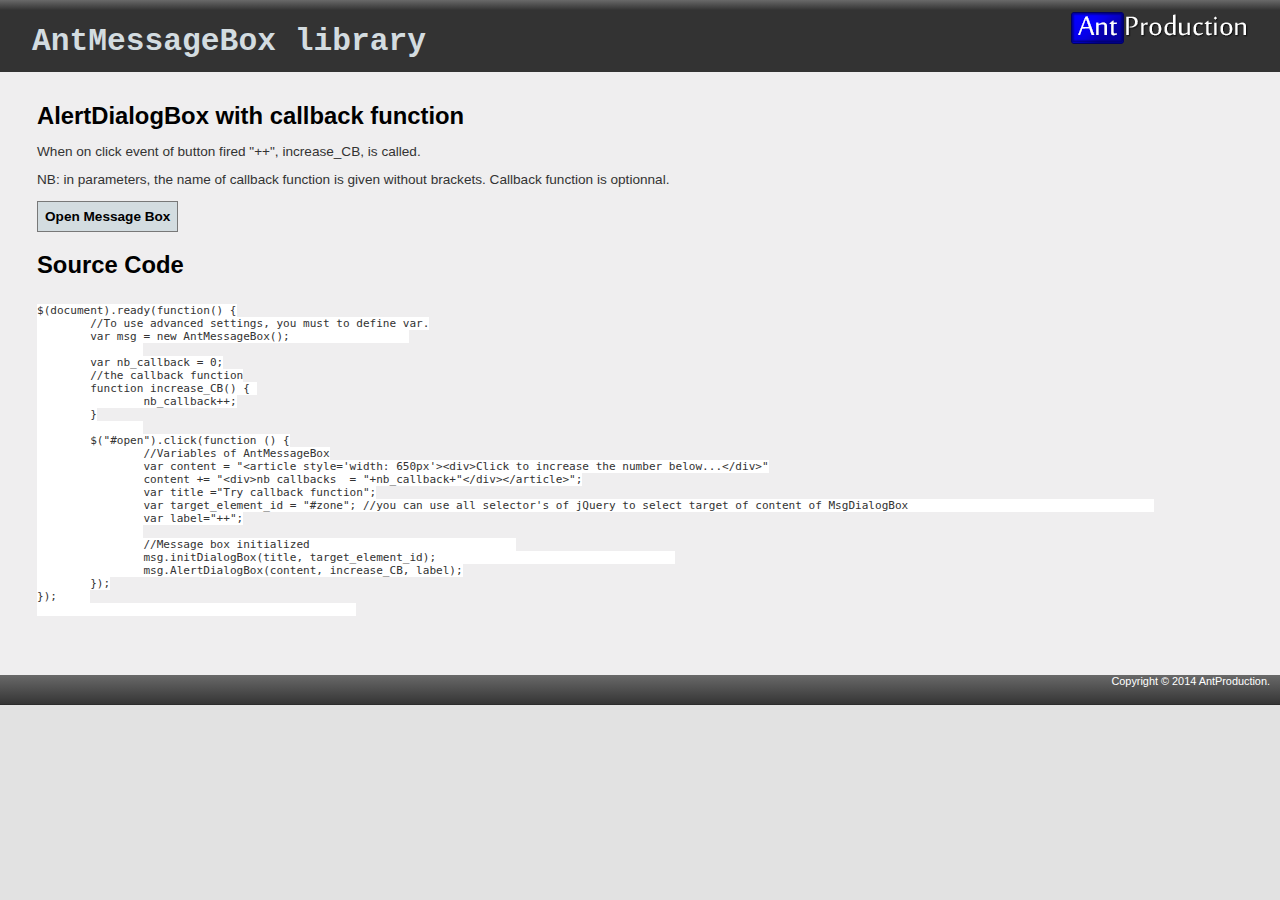
==== samples/AlertDialogBox/AlertDialogBox_with_callback.html @ e0c9927e "Add samples of AlertDialogBox and ConfirmDialogBox Update minified javascript" ====
﻿<!DOCTYPE html>
<html>
    <head>
		<meta charset="utf-8" />
        <title>AlertDialogBox with callback - AntProduction</title>
		
		<!-- hightLight Syntaxe -->
		<link rel="stylesheet" href="http://yandex.st/highlightjs/8.0/styles/default.min.css">
		<script src="http://yandex.st/highlightjs/8.0/highlight.min.js"></script>
		
		<link href="../../public/css/style.css" rel="stylesheet">		
		<link href="../../public/themes/custom-theme/jquery-ui-1.10.3.custom.min.css" rel="stylesheet">
				
		<script type="text/javascript" src="../../public/js/libs/external-libs/jquery-1.10.1.min.js"></script>
		<script type="text/javascript" src="../../public/js/libs/external-libs/jquery-ui-1.10.4.min.js"></script>
		<script type="text/javascript" src="../../public/js/libs/AntMessageBox.min.js"></script>
		<script>
			//Sources code hightLight syntaxe
			hljs.initHighlightingOnLoad();
			
			$(document).ready(function() {
				//To use advanced settings, you must to define var.
				var msg = new AntMessageBox();
				var nb_callback = 0;				
				
				//the callback function
				function increase_CB() { nb_callback++; }
				
				$("#open").click(function () {
					//Variables to AntMessageBox
					var content = "<article style='width: 650px'><div>Click to increase the number below...</div><div>nb callbacks  = "+nb_callback+"</div></article>";
					var title ="Try callback function";
					var target_element_id = "#zone"; //you can use all selector's of jQuery to select target of content of MsgDialogBox					
					var label="++";
					
					//Message box initialized				
					msg.initDialogBox(title, target_element_id);					
					msg.AlertDialogBox(content, increase_CB, label);
				});				
			});
		</script>
	</head>
 
    <body>
        <header>
			<div class="content-wrapper">
				<div class="float-left">
					<p>
						<h1 class="site-title">AntMessageBox library</h1>                    
					</p>
					<span id="MessageBox"></span>
				</div>
				<div class="float-right">
					<img src="../../public/images/logo-blue-135x35.png") alt="logo of AntProduction" />
				</div>
			</div>
		</header>
		<div id="body">
			<section class="content-wrapper main-content clear-fix">
			<div id="bloc_page">
			<h2>AlertDialogBox with callback function</h2>
			<p>When on click event of button fired "++", increase_CB, is called.</p>	
			<p>NB: in parameters, the name of callback function is given without brackets. Callback function is optionnal.</p>
			<button id="open">Open Message Box</button>
			
			<div id="zone" ></div>
			
			<h2>Source Code</h2>
			<pre><code style="background-color:#fff">
$(document).ready(function() {
	//To use advanced settings, you must to define var.
	var msg = new AntMessageBox();			
		
	var nb_callback = 0;
	//the callback function
	function increase_CB() { 
		nb_callback++;
	}
		
	$("#open").click(function () {
		//Variables of AntMessageBox
		var content = "&lt;article style='width: 650px'&gt;&lt;div&gt;Click to increase the number below...&lt;/div&gt;"
		content += "&lt;div&gt;nb callbacks  = "+nb_callback+"&lt;/div&gt;&lt;/article&gt;";
		var title ="Try callback function";
		var target_element_id = "#zone"; //you can use all selector's of jQuery to select target of content of MsgDialogBox					
		var label="++";
		
		//Message box initialized				
		msg.initDialogBox(title, target_element_id);					
		msg.AlertDialogBox(content, increase_CB, label);
	});
});	
						</code>
					</pre>
				</div>
			</section>
		</div>
		<footer>Copyright © 2014 AntProduction.</footer>
    </body>
</html>
---- public/css/style.css ----
﻿html {
    background-color: #e2e2e2;
    margin: 0;
    padding: 0;
    height: 100%;
}

body {
    background-color: #333;
    /*border-top: solid 10px #000;*/
    color: #333;
    font-size: .85em;
    font-family: "Segoe UI", Verdana, Helvetica, Sans-Serif;
    margin: 0;
    padding: 0;
}

p.version {
    color: #aaa;
}

a {
    color: #333;
    outline: none;
    padding-left: 3px;
    padding-right: 3px;
    text-decoration: none;
}

    a:link, a:visited,
    a:active {
        color: #333;
    }

    a:hover {
        color: #aaa;
        text-decoration: underline;
    }

header, footer, hgroup, nav, section {
    display: block;
}

header, footer {
    background: #252525;
    background-image: -webkit-gradient(linear, 50% 0%, 50% 100%, color-stop(0%, #696969), color-stop(95%, #363636), color-stop(97%, #313131), color-stop(100%, #252525));
    background-image: -webkit-linear-gradient(top, #696969 0%,#363636 95%,#313131 97%,#252525 100%);
    background-image: -moz-linear-gradient(top, #696969 0%,#363636 95%,#313131 97%,#252525 100%);
    background-image: -o-linear-gradient(top, #696969 0%,#363636 95%,#313131 97%,#252525 100%);
    background-image: linear-gradient(top, #696969 0%,#363636 95%,#313131 97%,#252525 100%);
}

strong, mark, em {
	color: #333;
    font-size: .85em;
    font-family: "Segoe UI", Verdana, Helvetica, Sans-Serif;
    margin: 0;
    padding: 0;
	font-weight: normal;
}

.blue, .type { color:#0500fd; }

strong.bold {
	font-weight: bold;
}

mark {
    background-color: #a6dbed;
    padding-left: 5px;
    padding-right: 5px;
}

.float-left {
    float: left;
}

.float-right {
    float: right;
}

.clear-fix:after {
    content: ".";
    clear: both;
    display: block;
    height: 0;
    visibility: hidden;
}

h1, h2, h3,
h4, h5, h6 {
    color: #000;
    margin-bottom: 0;
    padding-bottom: 0;
}

h1 {
	color: #e2e2e2;
    font-size: 2em;
}

h2 {
    font-size: 1.75em;
}

h3 {
    font-size: 1.2em;
}

h4 {
    font-size: 1.1em;
}

h5, h6 {
    font-size: 1em;
}

    h5 a:link, h5 a:visited, h5 a:active {
        padding: 0;
        text-decoration: none;
    }


/* main layout
----------------------------------------------------------*/
.content-wrapper {
    margin: 0 auto;
    max-width: 95%;
}

#body {
    background-color: #efeeef;
    clear: both;
    padding-bottom: 35px;
    min-height: 40em;
}

.main-content {
    padding-left: 10px;
    padding-top: 10px;
}

header .content-wrapper {
    padding-top: 10px;
}

header .menu-content {
    padding-top: 20px;
    text-align: center;
}

footer {
    clear: both;
    background-color: #252525;
    font-size: .8em;
    height: 30px;
	color:#fff;
	text-align:right;
	padding-right: 10px;
}



/* site title
----------------------------------------------------------*/
.site-title, .library-version {    
    font-family: Rockwell, Consolas, "Courier New", Courier, monospace;
    margin: 0;
	display:inline;
}
.site-title {
	color: #d3dce0;
	font-size: 2.3em;
}

.library-version {
	color: #fff;
	font-size: .8em;
}


    .site-title a, .site-title a:hover, .site-title a:active {
        background: none;
        color: #d3dce0;
        outline: none;
        text-decoration: none;
    }


/* page elements
----------------------------------------------------------*/
/* featured */
.featured {
    background-color: #fff;
}

    .featured .content-wrapper {
        background-color: #7ac0da;
        background-image: -ms-linear-gradient(left, #7ac0da 0%, #a4d4e6 100%);
        background-image: -o-linear-gradient(left, #7ac0da 0%, #a4d4e6 100%);
        background-image: -webkit-gradient(linear, left top, right top, color-stop(0, #7ac0da), color-stop(1, #a4d4e6));
        background-image: -webkit-linear-gradient(left, #7ac0da 0%, #a4d4e6 100%);
        background-image: linear-gradient(left, #7ac0da 0%, #a4d4e6 100%);
        color: #3e5667;
        padding: 20px 40px 30px 40px;
    }

    .featured hgroup.title h1, .featured hgroup.title h2 {
        color: #fff;
    }

    .featured p {
        font-size: 1.1em;
    }

/* page titles */
hgroup.title {
    margin-bottom: 10px;
}

    hgroup.title h1, hgroup.title h2 {
        display: inline;
    }

    hgroup.title h2 {
        font-weight: normal;
        margin-left: 3px;
    }

/* features */
section.feature {
    width: 300px;
    float: left;
    padding: 10px;
}

/* ordered list */
ol.round {
    list-style-type: none;
    padding-left: 0;
}

    ol.round li {
        margin: 25px 0;
        padding-left: 45px;
    }

        ol.round li.zero {
            background: url("../Images/orderedList0.png") no-repeat;
        }

        ol.round li.one {
            background: url("../Images/orderedList1.png") no-repeat;
        }

        ol.round li.two {
            background: url("../Images/orderedList2.png") no-repeat;
        }

        ol.round li.three {
            background: url("../Images/orderedList3.png") no-repeat;
        }

        ol.round li.four {
            background: url("../Images/orderedList4.png") no-repeat;
        }

        ol.round li.five {
            background: url("../Images/orderedList5.png") no-repeat;
        }

        ol.round li.six {
            background: url("../Images/orderedList6.png") no-repeat;
        }

        ol.round li.seven {
            background: url("../Images/orderedList7.png") no-repeat;
        }

        ol.round li.eight {
            background: url("../Images/orderedList8.png") no-repeat;
        }

        ol.round li.nine {
            background: url("../Images/orderedList9.png") no-repeat;
        }

/* content */
article {
    float: left;
    width: 70%;
}

aside {
    float: right;
    width: 25%;
}

aside ul {
    list-style: none;
    padding: 0;
}

aside ul li {
    background: url("../Images/bullet.png") no-repeat 0 50%;
    padding: 2px 0 2px 20px;
}

.label {
    font-weight: 700;
}

/* login page */
#loginForm {
    border-right: solid 2px #c8c8c8;
    float: left;
    width: 55%;
}

    #loginForm .validation-error {
        display: block;
        margin-left: 15px;
    }

    #loginForm .validation-summary-errors ul {
        margin: 0;
        padding: 0;
    }

    #loginForm .validation-summary-errors li {
        display: inline;
        list-style: none;
        margin: 0;
    }

    #loginForm input {
        width: 250px;
    }

        #loginForm input[type="checkbox"],
        #loginForm input[type="submit"],
        #loginForm input[type="button"],
        #loginForm button {
            width: auto;
        }

#socialLoginForm {
    margin-left: 40px;
    float: left;
    width: 40%;
}

    #socialLoginForm h2 {
        margin-bottom: 5px;
    }

#socialLoginList button {
    margin-bottom: 12px;
}

#logoutForm {
    display: inline;
}

/* contact */
.contact h3 {
    font-size: 1.2em;
}

.contact p {
    margin: 5px 0 0 10px;
}

.contact iframe {
    border: 1px solid #333;
    margin: 5px 0 0 10px;
}

/* forms */
fieldset {
    border: none;
    margin: 0;
    padding: 0;
}

    fieldset legend {
        display: none;
    }

    fieldset ol {
        padding: 0;
        list-style: none;
    }

        fieldset ol li {
            padding-bottom: 5px;
        }

label {
    display: block;
    font-size: 1.2em;
    font-weight: 600;
}

    label.checkbox {
        display: inline;
    }

input, textarea {
    border: 1px solid #e2e2e2;
    background: #fff;
    color: #333;
    font-size: 1.2em;
    margin: 5px 0 6px 0;
    padding: 5px;
    width: 300px;
}

textarea {
    font-family: inherit;
    width: 500px;
}

    input:focus, textarea:focus {
        border: 1px solid #7ac0da;
    }

input[type="checkbox"] {
    background: transparent;
    border: inherit;
    width: auto;
}

input[type="submit"],
input[type="button"],
button {
    background-color: #d3dce0;
    border: 1px solid #787878;
    cursor: pointer;
    font-size: 1em;
    font-weight: 600;
    padding: 7px;
    margin-right: 8px;
    width: auto;
}

td input[type="submit"],
td input[type="button"],
td button {
    font-size: 1em;
    padding: 4px;
    margin-right: 4px;
}

/* info and errors */
.message-info {
    border: 1px solid;
    clear: both;
    padding: 10px 20px;
}

.message-error {
    clear: both;
    color: #e80c4d;
    font-size: 1.1em;
    font-weight: bold;
    margin: 20px 0 10px 0;
}

.message-success {
    color: #7ac0da;
    font-size: 1.3em;
    font-weight: bold;
    margin: 20px 0 10px 0;
}

.error {
    color: #e80c4d;
}

/* styles for validation helpers */
.field-validation-error {
    color: #e80c4d;
    font-weight: bold;
}

.field-validation-valid {
    display: none;
}

input.input-validation-error {
    border: 1px solid #e80c4d;
}

input[type="checkbox"].input-validation-error {
    border: 0 none;
}

.validation-summary-errors {
    color: #e80c4d;
    font-weight: bold;
    font-size: 1em;
}

.validation-summary-valid {
    display: none;
}


/* tables
----------------------------------------------------------*/
table {
    border-collapse: collapse;
    border-spacing: 0;
    margin-top: 0.75em;
    border: 0 none;
}

th {
    font-size: 1.2em;
    text-align: left;
    border: none 0px;
    padding-left: 0;
}

    th a {
        display: block;
        position: relative;
    }

        th a:link, th a:visited, th a:active, th a:hover {
            color: #333;
            font-weight: 600;
            text-decoration: none;
            padding: 0;
        }

        th a:hover {
            color: #000;
        }

    th.asc a, th.desc a {
        margin-right: .75em;
    }

        th.asc a:after, th.desc a:after {
            display: block;
            position: absolute;
            right: 0em;
            top: 0;
            font-size: 0.75em;
        }

        th.asc a:after {
            content: '▲';
        }

        th.desc a:after {
            content: '▼';
        }


td {
    padding: 0.25em 2em 0.25em 1em;
    border: 1px solid #aaa;
	vertical-align:top;
	background-color: #fff;
}

tr.pager td {
    padding: 0 0.25em 0 0;
}

.hidden, .Invisible {
    display:none;
}

.type, .description {
	font-style: italic;
	font-size: 0.9em;
	display: inline-block;
}

/********************
*   Mobile Styles   *
********************/
@media only screen and (max-width: 850px) {

    /* header
    ----------------------------------------------------------*/
    header .float-left,
    header .float-right {
        float: none;
    }

    /* logo */
    header .site-title {
        margin: 10px;
        text-align: center;
    }

    /* login */
    #login {
        font-size: .85em;
        margin: 0 0 12px;
        text-align: center;
    }

        #login ul {
            margin: 5px 0;
            padding: 0;
        }

        #login li {
            display: inline;
            list-style: none;
            margin: 0;
            padding: 0;
        }

        #login a {
            background: none;
            color: #999;
            font-weight: 600;
            margin: 2px;
            padding: 0;
        }

            #login a:hover {
                color: #333;
            }

    /* menu */
    nav {
        margin-bottom: 5px;
    }

    ul#menu {
        margin: 0;
        padding: 0;
        text-align: center;
    }

        ul#menu li {
            margin: 0;
            padding: 0;
        }


    /* main layout
    ----------------------------------------------------------*/
    .main-content,
    .featured + .main-content {
        background-position: 10px 0;
    }

    .content-wrapper {
        padding-right: 10px;
        padding-left: 10px;
    }

    .featured .content-wrapper {
        padding: 10px;
    }

    /* page content */
    article, aside {
        float: none;
        width: 100%;
    }

    /* ordered list */
    ol.round {
        list-style-type: none;
        padding-left: 0;
    }

        ol.round li {
            padding-left: 10px;
            margin: 25px 0;
        }

            ol.round li.zero,
            ol.round li.one,
            ol.round li.two,
            ol.round li.three,
            ol.round li.four,
            ol.round li.five,
            ol.round li.six,
            ol.round li.seven,
            ol.round li.eight,
            ol.round li.nine {
                background: none;
            }

    /* features */
    section.feature {
        float: none;
        padding: 10px;
        width: auto;
    }

        section.feature img {
            color: #999;
            content: attr(alt);
            font-size: 1em;
            font-weight: 600;
        }

    /* forms */
    input {
        width: 90%;
    }

    /* login page */
    #loginForm {
        border-right: none;
        float: none;
        width: auto;
    }

        #loginForm .validation-error {
            display: block;
            margin-left: 15px;
        }

    #socialLoginForm {
        margin-left: 0;
        float: none;
        width: auto;
    }


    /* footer
    ----------------------------------------------------------*/
    footer .float-left,
    footer .float-right {
        float: none;
    }

    footer {
        text-align: right;
        height: auto;
        padding: 10px 0;
		color:#fff;
    }

        footer p {
            margin: 0;
        }
}
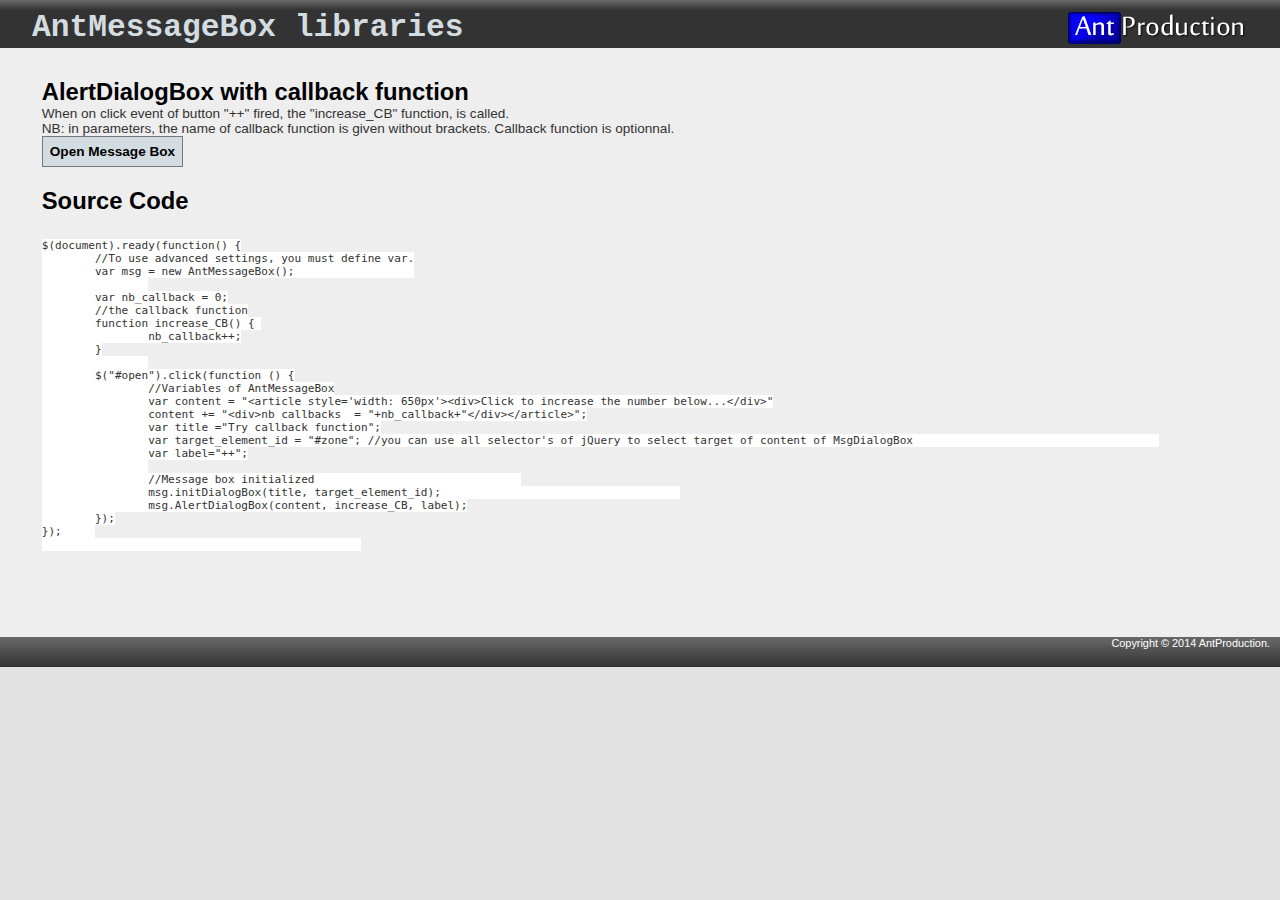
==== commit cc05f99a: "Maj html" ====
--- a/samples/AlertDialogBox/AlertDialogBox_with_callback.html
+++ b/samples/AlertDialogBox/AlertDialogBox_with_callback.html
@@ -15,11 +15,22 @@
 		<script type="text/javascript" src="../../public/js/libs/external-libs/jquery-ui-1.10.4.min.js"></script>
 		<script type="text/javascript" src="../../public/js/libs/AntMessageBox.min.js"></script>
 		<script>
+
+  (function(i,s,o,g,r,a,m){i['GoogleAnalyticsObject']=r;i[r]=i[r]||function(){
+  (i[r].q=i[r].q||[]).push(arguments)},i[r].l=1*new Date();a=s.createElement(o),
+  m=s.getElementsByTagName(o)[0];a.async=1;a.src=g;m.parentNode.insertBefore(a,m)
+  })(window,document,'script','//www.google-analytics.com/analytics.js','ga');
+
+  ga('create', 'UA-51652340-1', 'free.fr');
+  ga('send', 'pageview');
+
+
+		
 			//Sources code hightLight syntaxe
 			hljs.initHighlightingOnLoad();
 			
 			$(document).ready(function() {
-				//To use advanced settings, you must to define var.
+				//To use advanced settings, you must define var.
 				var msg = new AntMessageBox();
 				var nb_callback = 0;				
 				
@@ -43,32 +54,31 @@
  
     <body>
         <header>
-			<div class="content-wrapper">
+			<section class="content-wrapper">
 				<div class="float-left">
 					<p>
-						<h1 class="site-title">AntMessageBox library</h1>                    
-					</p>
-					<span id="MessageBox"></span>
+						<h1 class="site-title">AntMessageBox libraries</h1>
+					</p>					
 				</div>
 				<div class="float-right">
-					<img src="../../public/images/logo-blue-135x35.png") alt="logo of AntProduction" />
+					<a href="http://antproduction.free.fr/" border="0"><img src="../../public/images/logo-blue-135x35.png") alt="logo of AntProduction" /></a>
 				</div>
-			</div>
+			</section>
 		</header>
-		<div id="body">
-			<section class="content-wrapper main-content clear-fix">
-			<div id="bloc_page">
-			<h2>AlertDialogBox with callback function</h2>
-			<p>When on click event of button fired "++", increase_CB, is called.</p>	
-			<p>NB: in parameters, the name of callback function is given without brackets. Callback function is optionnal.</p>
-			<button id="open">Open Message Box</button>
-			
-			<div id="zone" ></div>
-			
-			<h2>Source Code</h2>
-			<pre><code style="background-color:#fff">
+		<article class="main-content clear-fix" id="body">
+			<section class="content-wrapper">
+				<h2>AlertDialogBox with callback function</h2>
+				<p>When on click event of button "++" fired, the "increase_CB" function, is called.</p>	
+				<p>NB: in parameters, the name of callback function is given without brackets. Callback function is optionnal.</p>
+				<button id="open">Open Message Box</button>
+				
+				<div id="zone" ></div>		
+			</section>
+			<section class="content-wrapper">
+				<h2>Source Code</h2>
+				<pre><code style="background-color:#fff">
 $(document).ready(function() {
-	//To use advanced settings, you must to define var.
+	//To use advanced settings, you must define var.
 	var msg = new AntMessageBox();			
 		
 	var nb_callback = 0;
@@ -92,9 +102,8 @@
 });	
 						</code>
 					</pre>
-				</div>
 			</section>
-		</div>
+		</article>
 		<footer>Copyright © 2014 AntProduction.</footer>
     </body>
 </html>--- a/public/css/style.css
+++ b/public/css/style.css
@@ -15,9 +15,7 @@
     padding: 0;
 }
 
-p.version {
-    color: #aaa;
-}
+p.version { color: #aaa;}
 
 a {
     color: #333;
@@ -27,19 +25,14 @@
     text-decoration: none;
 }
 
-    a:link, a:visited,
-    a:active {
-        color: #333;
-    }
+    a:link, a:visited, a:active { color: #333; }
 
     a:hover {
         color: #aaa;
         text-decoration: underline;
     }
 
-header, footer, hgroup, nav, section {
-    display: block;
-}
+header, footer, hgroup, nav, section { display: block; }
 
 header, footer {
     background: #252525;
@@ -50,9 +43,9 @@
     background-image: linear-gradient(top, #696969 0%,#363636 95%,#313131 97%,#252525 100%);
 }
 
-strong, mark, em {
+p, strong, mark, em {
 	color: #333;
-    font-size: .85em;
+    font-size: 100%;
     font-family: "Segoe UI", Verdana, Helvetica, Sans-Serif;
     margin: 0;
     padding: 0;
@@ -71,13 +64,9 @@
     padding-right: 5px;
 }
 
-.float-left {
-    float: left;
-}
-
-.float-right {
-    float: right;
-}
+.float-left { float: left; }
+
+.float-right { float: right; }
 
 .clear-fix:after {
     content: ".";
@@ -87,8 +76,7 @@
     visibility: hidden;
 }
 
-h1, h2, h3,
-h4, h5, h6 {
+h1, h2, h3, h4, h5, h6 {
     color: #000;
     margin-bottom: 0;
     padding-bottom: 0;
@@ -99,47 +87,17 @@
     font-size: 2em;
 }
 
-h2 {
-    font-size: 1.75em;
-}
-
-h3 {
-    font-size: 1.2em;
-}
-
-h4 {
-    font-size: 1.1em;
-}
-
-h5, h6 {
-    font-size: 1em;
-}
-
-    h5 a:link, h5 a:visited, h5 a:active {
-        padding: 0;
-        text-decoration: none;
-    }
-
-
-/* main layout
-----------------------------------------------------------*/
-.content-wrapper {
-    margin: 0 auto;
-    max-width: 95%;
-}
-
-#body {
-    background-color: #efeeef;
-    clear: both;
-    padding-bottom: 35px;
-    min-height: 40em;
-}
-
-.main-content {
-    padding-left: 10px;
-    padding-top: 10px;
-}
-
+h2 { font-size: 1.75em; }
+
+h3 { font-size: 1.2em; }
+
+h4 { font-size: 1.1em; }
+
+h5, h6 { font-size: 1em; }
+
+
+/* header
+----------------------------------------------------------*/
 header .content-wrapper {
     padding-top: 10px;
 }
@@ -149,6 +107,29 @@
     text-align: center;
 }
 
+.site-title, .library-version {    
+    font-family: Rockwell, Consolas, "Courier New", Courier, monospace;
+    margin: 0;
+	display:inline;
+}
+.site-title {
+	color: #d3dce0;
+	font-size: 2.3em;
+}
+	.site-title a, .site-title a:hover, .site-title a:active {
+        background: none;
+        color: #d3dce0;
+        outline: none;
+        text-decoration: none;
+    }
+
+.library-version {
+	color: #fff;
+	font-size: .8em;
+}
+    
+/* footer
+----------------------------------------------------------*/
 footer {
     clear: both;
     background-color: #252525;
@@ -159,243 +140,23 @@
 	padding-right: 10px;
 }
 
-
-
-/* site title
-----------------------------------------------------------*/
-.site-title, .library-version {    
-    font-family: Rockwell, Consolas, "Courier New", Courier, monospace;
-    margin: 0;
-	display:inline;
-}
-.site-title {
-	color: #d3dce0;
-	font-size: 2.3em;
-}
-
-.library-version {
-	color: #fff;
-	font-size: .8em;
-}
-
-
-    .site-title a, .site-title a:hover, .site-title a:active {
-        background: none;
-        color: #d3dce0;
-        outline: none;
-        text-decoration: none;
-    }
-
-
 /* page elements
 ----------------------------------------------------------*/
-/* featured */
-.featured {
-    background-color: #fff;
-}
-
-    .featured .content-wrapper {
-        background-color: #7ac0da;
-        background-image: -ms-linear-gradient(left, #7ac0da 0%, #a4d4e6 100%);
-        background-image: -o-linear-gradient(left, #7ac0da 0%, #a4d4e6 100%);
-        background-image: -webkit-gradient(linear, left top, right top, color-stop(0, #7ac0da), color-stop(1, #a4d4e6));
-        background-image: -webkit-linear-gradient(left, #7ac0da 0%, #a4d4e6 100%);
-        background-image: linear-gradient(left, #7ac0da 0%, #a4d4e6 100%);
-        color: #3e5667;
-        padding: 20px 40px 30px 40px;
-    }
-
-    .featured hgroup.title h1, .featured hgroup.title h2 {
-        color: #fff;
-    }
-
-    .featured p {
-        font-size: 1.1em;
-    }
-
-/* page titles */
-hgroup.title {
-    margin-bottom: 10px;
-}
-
-    hgroup.title h1, hgroup.title h2 {
-        display: inline;
-    }
-
-    hgroup.title h2 {
-        font-weight: normal;
-        margin-left: 3px;
-    }
-
-/* features */
-section.feature {
-    width: 300px;
-    float: left;
-    padding: 10px;
-}
-
-/* ordered list */
-ol.round {
-    list-style-type: none;
-    padding-left: 0;
-}
-
-    ol.round li {
-        margin: 25px 0;
-        padding-left: 45px;
-    }
-
-        ol.round li.zero {
-            background: url("../Images/orderedList0.png") no-repeat;
-        }
-
-        ol.round li.one {
-            background: url("../Images/orderedList1.png") no-repeat;
-        }
-
-        ol.round li.two {
-            background: url("../Images/orderedList2.png") no-repeat;
-        }
-
-        ol.round li.three {
-            background: url("../Images/orderedList3.png") no-repeat;
-        }
-
-        ol.round li.four {
-            background: url("../Images/orderedList4.png") no-repeat;
-        }
-
-        ol.round li.five {
-            background: url("../Images/orderedList5.png") no-repeat;
-        }
-
-        ol.round li.six {
-            background: url("../Images/orderedList6.png") no-repeat;
-        }
-
-        ol.round li.seven {
-            background: url("../Images/orderedList7.png") no-repeat;
-        }
-
-        ol.round li.eight {
-            background: url("../Images/orderedList8.png") no-repeat;
-        }
-
-        ol.round li.nine {
-            background: url("../Images/orderedList9.png") no-repeat;
-        }
-
-/* content */
-article {
-    float: left;
-    width: 70%;
-}
-
-aside {
-    float: right;
-    width: 25%;
-}
-
-aside ul {
-    list-style: none;
-    padding: 0;
-}
-
-aside ul li {
-    background: url("../Images/bullet.png") no-repeat 0 50%;
-    padding: 2px 0 2px 20px;
-}
-
-.label {
-    font-weight: 700;
-}
-
-/* login page */
-#loginForm {
-    border-right: solid 2px #c8c8c8;
-    float: left;
-    width: 55%;
-}
-
-    #loginForm .validation-error {
-        display: block;
-        margin-left: 15px;
-    }
-
-    #loginForm .validation-summary-errors ul {
-        margin: 0;
-        padding: 0;
-    }
-
-    #loginForm .validation-summary-errors li {
-        display: inline;
-        list-style: none;
-        margin: 0;
-    }
-
-    #loginForm input {
-        width: 250px;
-    }
-
-        #loginForm input[type="checkbox"],
-        #loginForm input[type="submit"],
-        #loginForm input[type="button"],
-        #loginForm button {
-            width: auto;
-        }
-
-#socialLoginForm {
-    margin-left: 40px;
-    float: left;
-    width: 40%;
-}
-
-    #socialLoginForm h2 {
-        margin-bottom: 5px;
-    }
-
-#socialLoginList button {
-    margin-bottom: 12px;
-}
-
-#logoutForm {
-    display: inline;
-}
-
-/* contact */
-.contact h3 {
-    font-size: 1.2em;
-}
-
-.contact p {
-    margin: 5px 0 0 10px;
-}
-
-.contact iframe {
-    border: 1px solid #333;
-    margin: 5px 0 0 10px;
+.content-wrapper {
+    margin: 0 auto;
+    max-width: 95%;
+}
+
+.main-content {
+    padding-left: 10px;
+    padding-top: 10px;
+	background-color: #efeeef;
+    clear: both;
+    padding-bottom: 35px;
+    min-height: 40em;
 }
 
 /* forms */
-fieldset {
-    border: none;
-    margin: 0;
-    padding: 0;
-}
-
-    fieldset legend {
-        display: none;
-    }
-
-    fieldset ol {
-        padding: 0;
-        list-style: none;
-    }
-
-        fieldset ol li {
-            padding-bottom: 5px;
-        }
-
 label {
     display: block;
     font-size: 1.2em;
@@ -425,13 +186,6 @@
         border: 1px solid #7ac0da;
     }
 
-input[type="checkbox"] {
-    background: transparent;
-    border: inherit;
-    width: auto;
-}
-
-input[type="submit"],
 input[type="button"],
 button {
     background-color: #d3dce0;
@@ -444,69 +198,6 @@
     width: auto;
 }
 
-td input[type="submit"],
-td input[type="button"],
-td button {
-    font-size: 1em;
-    padding: 4px;
-    margin-right: 4px;
-}
-
-/* info and errors */
-.message-info {
-    border: 1px solid;
-    clear: both;
-    padding: 10px 20px;
-}
-
-.message-error {
-    clear: both;
-    color: #e80c4d;
-    font-size: 1.1em;
-    font-weight: bold;
-    margin: 20px 0 10px 0;
-}
-
-.message-success {
-    color: #7ac0da;
-    font-size: 1.3em;
-    font-weight: bold;
-    margin: 20px 0 10px 0;
-}
-
-.error {
-    color: #e80c4d;
-}
-
-/* styles for validation helpers */
-.field-validation-error {
-    color: #e80c4d;
-    font-weight: bold;
-}
-
-.field-validation-valid {
-    display: none;
-}
-
-input.input-validation-error {
-    border: 1px solid #e80c4d;
-}
-
-input[type="checkbox"].input-validation-error {
-    border: 0 none;
-}
-
-.validation-summary-errors {
-    color: #e80c4d;
-    font-weight: bold;
-    font-size: 1em;
-}
-
-.validation-summary-valid {
-    display: none;
-}
-
-
 /* tables
 ----------------------------------------------------------*/
 table {
@@ -522,44 +213,7 @@
     border: none 0px;
     padding-left: 0;
 }
-
-    th a {
-        display: block;
-        position: relative;
-    }
-
-        th a:link, th a:visited, th a:active, th a:hover {
-            color: #333;
-            font-weight: 600;
-            text-decoration: none;
-            padding: 0;
-        }
-
-        th a:hover {
-            color: #000;
-        }
-
-    th.asc a, th.desc a {
-        margin-right: .75em;
-    }
-
-        th.asc a:after, th.desc a:after {
-            display: block;
-            position: absolute;
-            right: 0em;
-            top: 0;
-            font-size: 0.75em;
-        }
-
-        th.asc a:after {
-            content: '▲';
-        }
-
-        th.desc a:after {
-            content: '▼';
-        }
-
-
+    
 td {
     padding: 0.25em 2em 0.25em 1em;
     border: 1px solid #aaa;
@@ -567,185 +221,11 @@
 	background-color: #fff;
 }
 
-tr.pager td {
-    padding: 0 0.25em 0 0;
-}
-
-.hidden, .Invisible {
-    display:none;
-}
-
+.hidden, .Invisible { display:none; }
+.label { font-weight: 700; }
 .type, .description {
 	font-style: italic;
 	font-size: 0.9em;
 	display: inline-block;
 }
 
-/********************
-*   Mobile Styles   *
-********************/
-@media only screen and (max-width: 850px) {
-
-    /* header
-    ----------------------------------------------------------*/
-    header .float-left,
-    header .float-right {
-        float: none;
-    }
-
-    /* logo */
-    header .site-title {
-        margin: 10px;
-        text-align: center;
-    }
-
-    /* login */
-    #login {
-        font-size: .85em;
-        margin: 0 0 12px;
-        text-align: center;
-    }
-
-        #login ul {
-            margin: 5px 0;
-            padding: 0;
-        }
-
-        #login li {
-            display: inline;
-            list-style: none;
-            margin: 0;
-            padding: 0;
-        }
-
-        #login a {
-            background: none;
-            color: #999;
-            font-weight: 600;
-            margin: 2px;
-            padding: 0;
-        }
-
-            #login a:hover {
-                color: #333;
-            }
-
-    /* menu */
-    nav {
-        margin-bottom: 5px;
-    }
-
-    ul#menu {
-        margin: 0;
-        padding: 0;
-        text-align: center;
-    }
-
-        ul#menu li {
-            margin: 0;
-            padding: 0;
-        }
-
-
-    /* main layout
-    ----------------------------------------------------------*/
-    .main-content,
-    .featured + .main-content {
-        background-position: 10px 0;
-    }
-
-    .content-wrapper {
-        padding-right: 10px;
-        padding-left: 10px;
-    }
-
-    .featured .content-wrapper {
-        padding: 10px;
-    }
-
-    /* page content */
-    article, aside {
-        float: none;
-        width: 100%;
-    }
-
-    /* ordered list */
-    ol.round {
-        list-style-type: none;
-        padding-left: 0;
-    }
-
-        ol.round li {
-            padding-left: 10px;
-            margin: 25px 0;
-        }
-
-            ol.round li.zero,
-            ol.round li.one,
-            ol.round li.two,
-            ol.round li.three,
-            ol.round li.four,
-            ol.round li.five,
-            ol.round li.six,
-            ol.round li.seven,
-            ol.round li.eight,
-            ol.round li.nine {
-                background: none;
-            }
-
-    /* features */
-    section.feature {
-        float: none;
-        padding: 10px;
-        width: auto;
-    }
-
-        section.feature img {
-            color: #999;
-            content: attr(alt);
-            font-size: 1em;
-            font-weight: 600;
-        }
-
-    /* forms */
-    input {
-        width: 90%;
-    }
-
-    /* login page */
-    #loginForm {
-        border-right: none;
-        float: none;
-        width: auto;
-    }
-
-        #loginForm .validation-error {
-            display: block;
-            margin-left: 15px;
-        }
-
-    #socialLoginForm {
-        margin-left: 0;
-        float: none;
-        width: auto;
-    }
-
-
-    /* footer
-    ----------------------------------------------------------*/
-    footer .float-left,
-    footer .float-right {
-        float: none;
-    }
-
-    footer {
-        text-align: right;
-        height: auto;
-        padding: 10px 0;
-		color:#fff;
-    }
-
-        footer p {
-            margin: 0;
-        }
-}
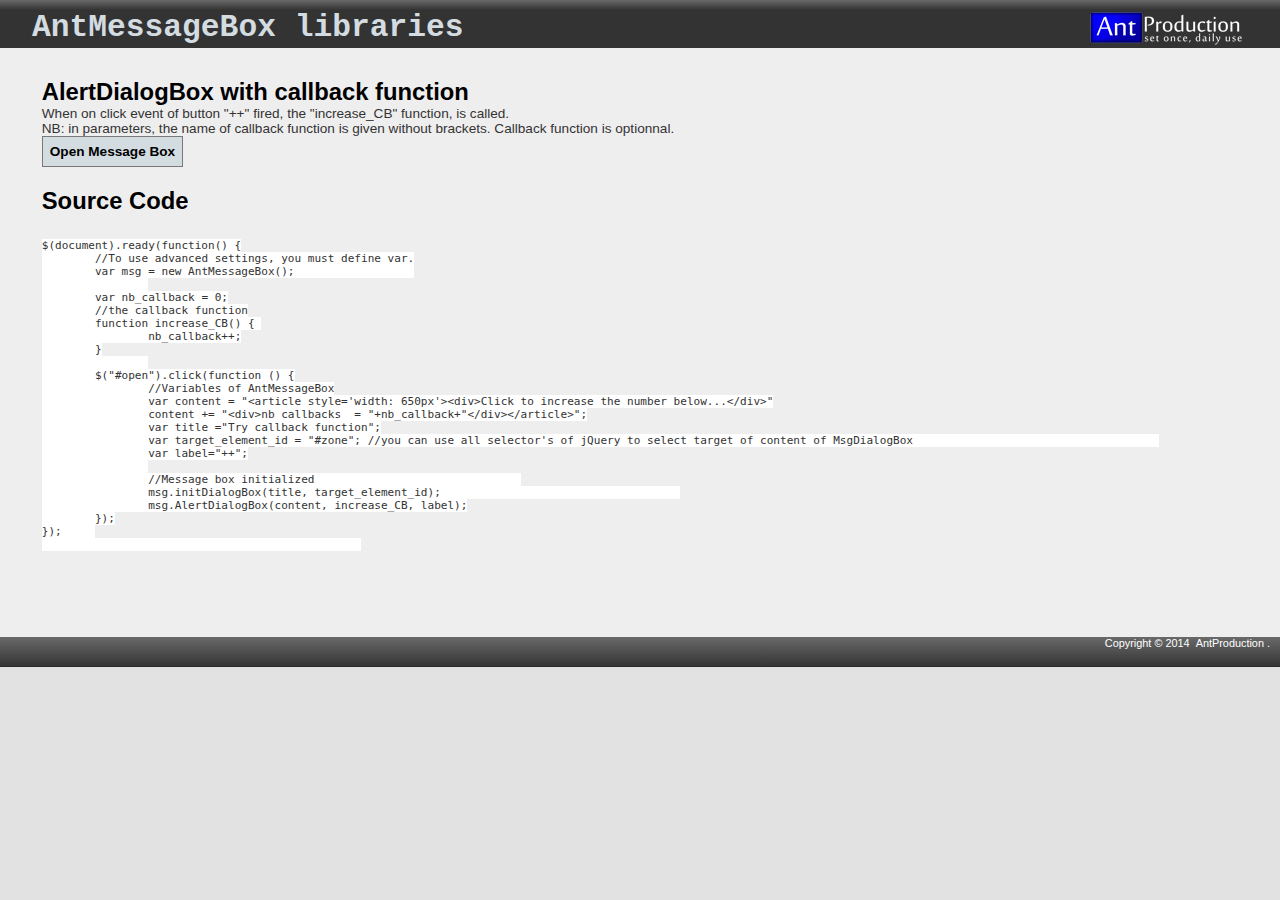
==== commit cf254e97: "MAJ : - logo - style" ====
--- a/samples/AlertDialogBox/AlertDialogBox_with_callback.html
+++ b/samples/AlertDialogBox/AlertDialogBox_with_callback.html
@@ -3,6 +3,9 @@
     <head>
 		<meta charset="utf-8" />
         <title>AlertDialogBox with callback - AntProduction</title>
+		<meta content="AlertDialogBox is part of AntLibrairies. AlertDialogBox is a pre-defined jQuery ui-dialog encapsulated in JavaScript object." name="description">
+		<meta content="antproduction, jquery ui library, jquery, turnkey jquery ui library, javascript library, AlertDialogBox, message-box, ui dialog-box" name="keywords">
+		<meta name="author" content="Antrax2013">
 		
 		<!-- hightLight Syntaxe -->
 		<link rel="stylesheet" href="http://yandex.st/highlightjs/8.0/styles/default.min.css">
@@ -13,18 +16,9 @@
 				
 		<script type="text/javascript" src="../../public/js/libs/external-libs/jquery-1.10.1.min.js"></script>
 		<script type="text/javascript" src="../../public/js/libs/external-libs/jquery-ui-1.10.4.min.js"></script>
+		<script type="text/javascript" src="../../public/js/libs/external-libs/google-analytics.js"></script>		
 		<script type="text/javascript" src="../../public/js/libs/AntMessageBox.min.js"></script>
-		<script>
-
-  (function(i,s,o,g,r,a,m){i['GoogleAnalyticsObject']=r;i[r]=i[r]||function(){
-  (i[r].q=i[r].q||[]).push(arguments)},i[r].l=1*new Date();a=s.createElement(o),
-  m=s.getElementsByTagName(o)[0];a.async=1;a.src=g;m.parentNode.insertBefore(a,m)
-  })(window,document,'script','//www.google-analytics.com/analytics.js','ga');
-
-  ga('create', 'UA-51652340-1', 'free.fr');
-  ga('send', 'pageview');
-
-
+		<script type="text/javascript">
 		
 			//Sources code hightLight syntaxe
 			hljs.initHighlightingOnLoad();
@@ -61,7 +55,7 @@
 					</p>					
 				</div>
 				<div class="float-right">
-					<a href="http://antproduction.free.fr/" border="0"><img src="../../public/images/logo-blue-135x35.png") alt="logo of AntProduction" /></a>
+					<a href="http://antproduction.free.fr/" border="0" title="AntProduction. Set once, daily use"><img src="../../public/images/logo-blue-159x35.png") alt="logo of AntProduction. Set once, daily use" /></a>
 				</div>
 			</section>
 		</header>
@@ -104,6 +98,6 @@
 					</pre>
 			</section>
 		</article>
-		<footer>Copyright © 2014 AntProduction.</footer>
+		<footer>Copyright © 2014 <a href="http://antproduction.free.fr/" border="0">AntProduction</a>.</footer>
     </body>
 </html>--- a/public/css/style.css
+++ b/public/css/style.css
@@ -139,6 +139,8 @@
 	text-align:right;
 	padding-right: 10px;
 }
+
+footer a:hover, footer a:visited, footer a:link { color:white;}
 
 /* page elements
 ----------------------------------------------------------*/
@@ -221,6 +223,15 @@
 	background-color: #fff;
 }
 
+	td  ul{
+		list-style-type: disc;
+		margin: 0em;
+		padding: 0em 0.8em 0.1em 0.8em;
+	}
+		td ul a .blue {
+			margin-left: -0.3em;
+		}
+
 .hidden, .Invisible { display:none; }
 .label { font-weight: 700; }
 .type, .description {
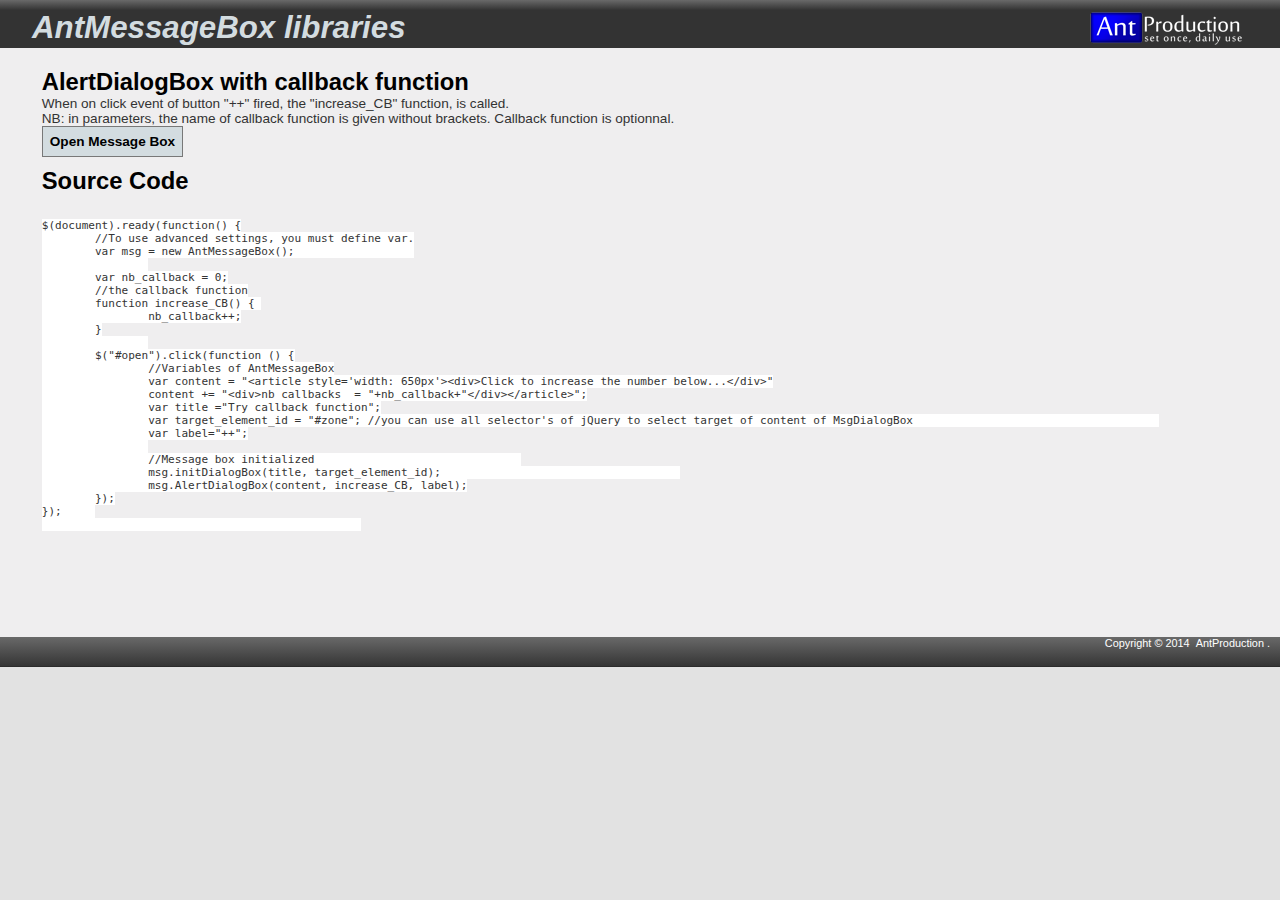
==== commit b2f3d2ff: "update of html" ====
--- a/samples/AlertDialogBox/AlertDialogBox_with_callback.html
+++ b/samples/AlertDialogBox/AlertDialogBox_with_callback.html
@@ -50,12 +50,10 @@
         <header>
 			<section class="content-wrapper">
 				<div class="float-left">
-					<p>
 						<h1 class="site-title">AntMessageBox libraries</h1>
-					</p>					
 				</div>
 				<div class="float-right">
-					<a href="http://antproduction.free.fr/" border="0" title="AntProduction. Set once, daily use"><img src="../../public/images/logo-blue-159x35.png") alt="logo of AntProduction. Set once, daily use" /></a>
+					<a href="http://antproduction.free.fr/" title="AntProduction. Set once, daily use"><img src="../../public/images/antproduction-logo-blue-159x35.png" alt="logo of AntProduction. Set once, daily use" /></a>
 				</div>
 			</section>
 		</header>
@@ -98,6 +96,6 @@
 					</pre>
 			</section>
 		</article>
-		<footer>Copyright © 2014 <a href="http://antproduction.free.fr/" border="0">AntProduction</a>.</footer>
+		<footer>Copyright © 2014 <a href="http://antproduction.free.fr/">AntProduction</a>.</footer>
     </body>
 </html>--- a/public/css/style.css
+++ b/public/css/style.css
@@ -8,7 +8,7 @@
 body {
     background-color: #333;
     /*border-top: solid 10px #000;*/
-    color: #333;
+    color: #343434;
     font-size: .85em;
     font-family: "Segoe UI", Verdana, Helvetica, Sans-Serif;
     margin: 0;
@@ -25,12 +25,12 @@
     text-decoration: none;
 }
 
-    a:link, a:visited, a:active { color: #333; }
-
-    a:hover {
-        color: #aaa;
-        text-decoration: underline;
-    }
+a:link, a:visited, a:active { color: #333; }
+
+a:hover {
+    color: #aaa;
+    text-decoration: underline;
+}
 
 header, footer, hgroup, nav, section { display: block; }
 
@@ -44,18 +44,18 @@
 }
 
 p, strong, mark, em {
-	color: #333;
+    color: #333;
     font-size: 100%;
     font-family: "Segoe UI", Verdana, Helvetica, Sans-Serif;
     margin: 0;
     padding: 0;
-	font-weight: normal;
-}
-
-.blue, .type { color:#0500fd; }
+    font-weight: normal;
+}
+
+.blue, .type, a.blue { color:#0500fd; }
 
 strong.bold {
-	font-weight: bold;
+    font-weight: bold;
 }
 
 mark {
@@ -83,11 +83,11 @@
 }
 
 h1 {
-	color: #e2e2e2;
+    color: #e2e2e2;
     font-size: 2em;
 }
 
-h2 { font-size: 1.75em; }
+h2 { font-size: 1.75em; margin-top: 10px; }
 
 h3 { font-size: 1.2em; }
 
@@ -107,27 +107,29 @@
     text-align: center;
 }
 
-.site-title, .library-version {    
-    font-family: Rockwell, Consolas, "Courier New", Courier, monospace;
-    margin: 0;
-	display:inline;
+.site-title, .library-version {
+    /*font-family: Consolas, "Courier New", Courier, monospace;*/
+    margin: 0;
+    display:inline;
+    color:white;
 }
 .site-title {
-	color: #d3dce0;
-	font-size: 2.3em;
-}
-	.site-title a, .site-title a:hover, .site-title a:active {
-        background: none;
-        color: #d3dce0;
-        outline: none;
-        text-decoration: none;
-    }
+    color: #d3dce0;
+    font-size: 2.3em;
+    font-style: italic;
+}
+.site-title a, .site-title a:hover, .site-title a:active {
+    background: none;
+    color: #d3dce0;
+    outline: none;
+    text-decoration: none;
+}
 
 .library-version {
-	color: #fff;
-	font-size: .8em;
-}
-    
+    color: #fff;
+    font-size: .8em;
+}
+
 /* footer
 ----------------------------------------------------------*/
 footer {
@@ -135,9 +137,9 @@
     background-color: #252525;
     font-size: .8em;
     height: 30px;
-	color:#fff;
-	text-align:right;
-	padding-right: 10px;
+    color:#fff;
+    text-align:right;
+    padding-right: 10px;
 }
 
 footer a:hover, footer a:visited, footer a:link { color:white;}
@@ -152,7 +154,7 @@
 .main-content {
     padding-left: 10px;
     padding-top: 10px;
-	background-color: #efeeef;
+    background-color: #efeeef;
     clear: both;
     padding-bottom: 35px;
     min-height: 40em;
@@ -165,9 +167,9 @@
     font-weight: 600;
 }
 
-    label.checkbox {
-        display: inline;
-    }
+label.checkbox {
+    display: inline;
+}
 
 input, textarea {
     border: 1px solid #e2e2e2;
@@ -184,9 +186,9 @@
     width: 500px;
 }
 
-    input:focus, textarea:focus {
-        border: 1px solid #7ac0da;
-    }
+input:focus, textarea:focus {
+    border: 1px solid #7ac0da;
+}
 
 input[type="button"],
 button {
@@ -200,6 +202,12 @@
     width: auto;
 }
 
+.breadCrumb {
+    margin-left: 30px;
+    font-size: 0.8em;
+    font-style: italic;
+}
+
 /* tables
 ----------------------------------------------------------*/
 table {
@@ -215,28 +223,28 @@
     border: none 0px;
     padding-left: 0;
 }
-    
+
 td {
     padding: 0.25em 2em 0.25em 1em;
     border: 1px solid #aaa;
-	vertical-align:top;
-	background-color: #fff;
-}
-
-	td  ul{
-		list-style-type: disc;
-		margin: 0em;
-		padding: 0em 0.8em 0.1em 0.8em;
-	}
-		td ul a .blue {
-			margin-left: -0.3em;
-		}
+    vertical-align:top;
+    background-color: #fff;
+}
+
+td  ul{
+    list-style-type: disc;
+    margin: 0em;
+    padding: 0em 0.8em 0.1em 0.8em;
+}
+td ul a .blue {
+    margin-left: -0.3em;
+}
 
 .hidden, .Invisible { display:none; }
 .label { font-weight: 700; }
 .type, .description {
-	font-style: italic;
-	font-size: 0.9em;
-	display: inline-block;
-}
-
+    font-style: italic;
+    font-size: 0.9em;
+    display: inline-block;
+}
+
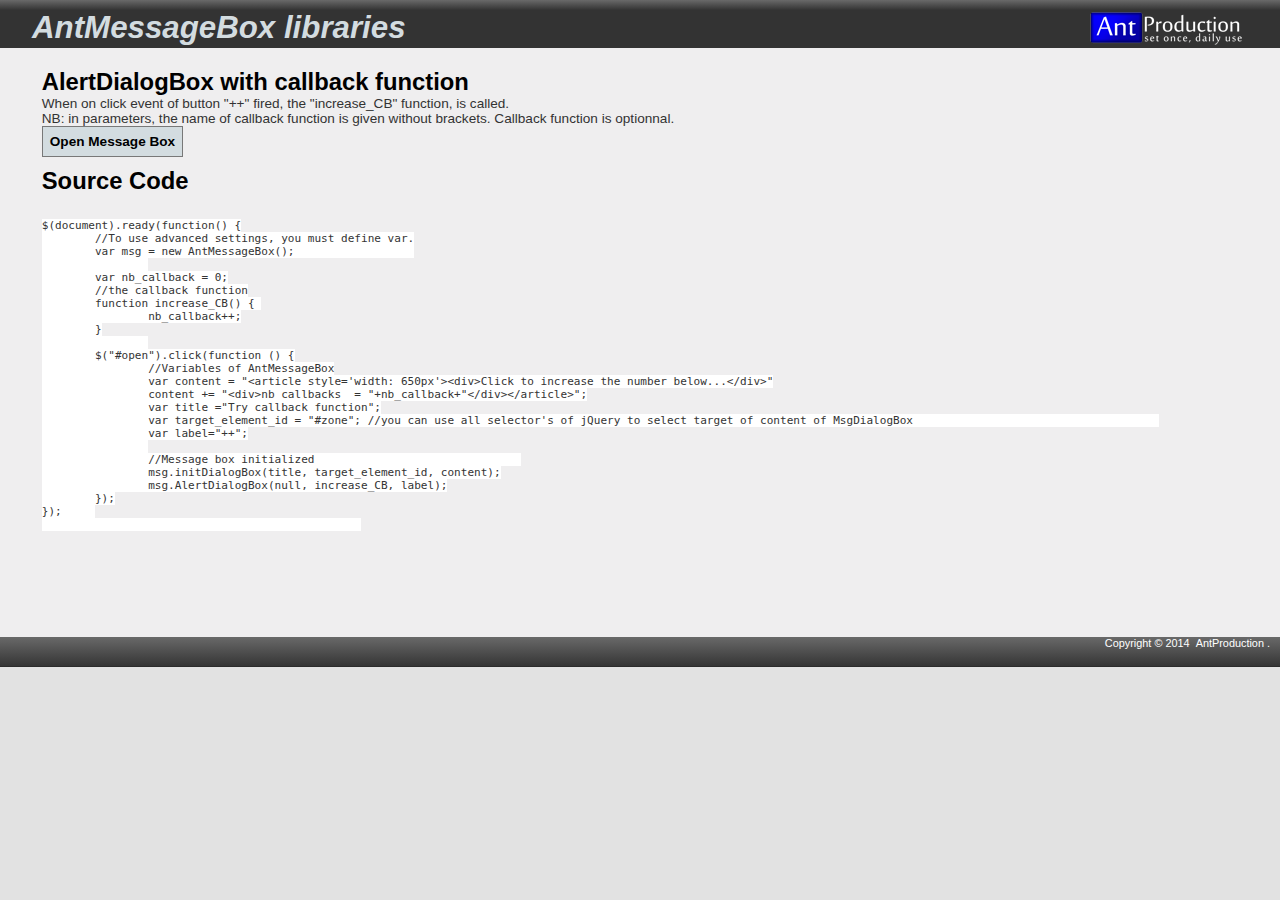
==== commit c2cf5a74: "new release v0.21: - add public property content into the class - add public parameter p_content on " ====
--- a/samples/AlertDialogBox/AlertDialogBox_with_callback.html
+++ b/samples/AlertDialogBox/AlertDialogBox_with_callback.html
@@ -39,8 +39,8 @@
 					var label="++";
 					
 					//Message box initialized				
-					msg.initDialogBox(title, target_element_id);					
-					msg.AlertDialogBox(content, increase_CB, label);
+					msg.initDialogBox(title, target_element_id, content);
+                    msg.AlertDialogBox(null, increase_CB, label);
 				});				
 			});
 		</script>
@@ -88,8 +88,8 @@
 		var label="++";
 		
 		//Message box initialized				
-		msg.initDialogBox(title, target_element_id);					
-		msg.AlertDialogBox(content, increase_CB, label);
+		msg.initDialogBox(title, target_element_id, content);
+		msg.AlertDialogBox(null, increase_CB, label);
 	});
 });	
 						</code>
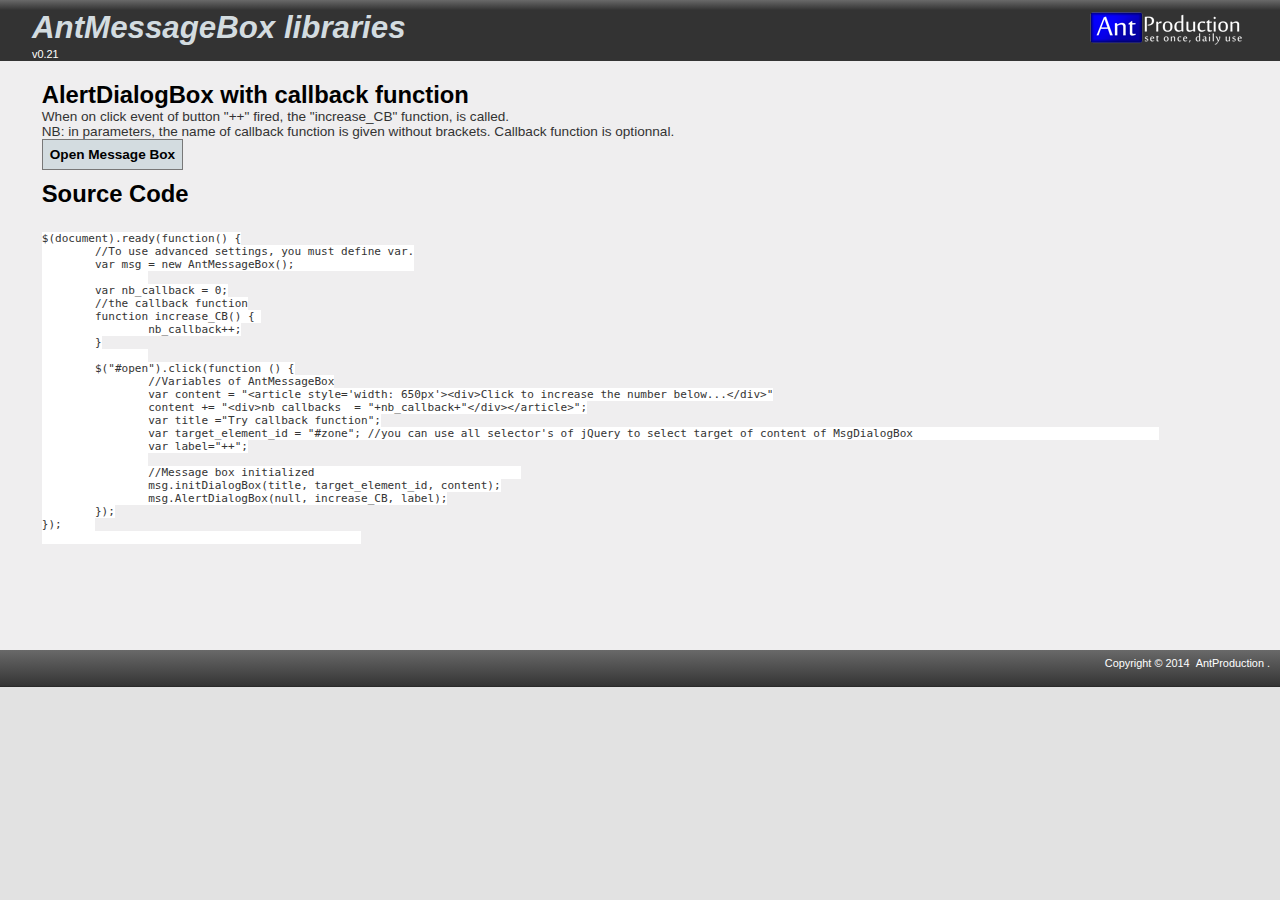
==== commit e33e8450: "update" ====
--- a/samples/AlertDialogBox/AlertDialogBox_with_callback.html
+++ b/samples/AlertDialogBox/AlertDialogBox_with_callback.html
@@ -51,6 +51,7 @@
 			<section class="content-wrapper">
 				<div class="float-left">
 						<h1 class="site-title">AntMessageBox libraries</h1>
+                        <br/><span class="library-version">v0.21</span>
 				</div>
 				<div class="float-right">
 					<a href="http://antproduction.free.fr/" title="AntProduction. Set once, daily use"><img src="../../public/images/antproduction-logo-blue-159x35.png" alt="logo of AntProduction. Set once, daily use" /></a>
--- a/public/css/style.css
+++ b/public/css/style.css
@@ -53,6 +53,8 @@
 }
 
 .blue, .type, a.blue { color:#0500fd; }
+
+strong {color: #2e2e2e;}
 
 strong.bold {
     font-weight: bold;
@@ -140,6 +142,7 @@
     color:#fff;
     text-align:right;
     padding-right: 10px;
+    padding-top: 7px;
 }
 
 footer a:hover, footer a:visited, footer a:link { color:white;}
